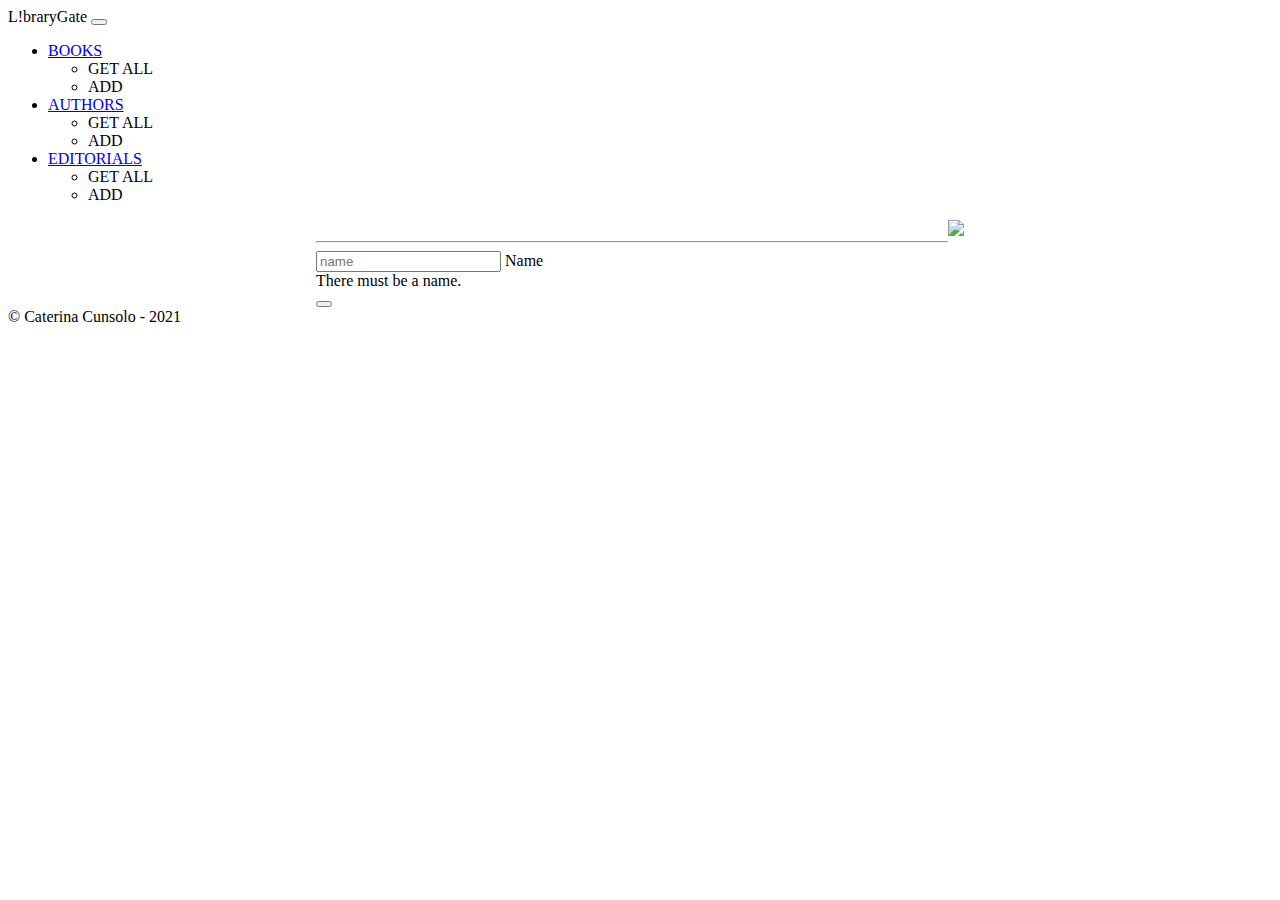
==== src/main/resources/templates/author-form.html @ 7e4d3e30 "Simulacro Libreria" ====
<!DOCTYPE html>
<html lang="es" xmlns:th="http://www.thymeleaf.org">
<head>
    <meta charset="UTF-8"/>
    <meta content="width=device-width, initial-scale=1.0" name="viewport"/>
    <meta content="ie=edge" http-equiv="X-UA-Compatible"/>
    <meta content="Página de ejemplo de Spring Boot + Thymeleaf para el curso de Egg" name="description"/>
    <meta content="Caterina Cunsolo" name="author"/>
    <title th:text="|${title} - Library|"></title>
    <!-- CSS -->
    <link href="https://cdn.jsdelivr.net/npm/bootstrap@5.1.3/dist/css/bootstrap.min.css" rel="stylesheet" integrity="sha384-1BmE4kWBq78iYhFldvKuhfTAU6auU8tT94WrHftjDbrCEXSU1oBoqyl2QvZ6jIW3" crossorigin="anonymous"/>
    <link rel="stylesheet" th:href="@{../style.css}"/>
    <link
            rel="shortcut icon"
            href="https://encrypted-tbn0.gstatic.com/images?q=tbn:ANd9GcQmXRFaqbS_K8cIHAVVfow2H2kr2FxgUnOPKw&usqp=CAU"
    />
</head>
<body>
<nav class="navbar navbar-expand-md navbar-dark bg-dark sticky-top">
    <div class="container">
        <a class="navbar-brand logo" th:href="@{/}">L!braryGate</a>
        <button aria-controls="navbarSupportedContent" aria-expanded="false" aria-label="Toggle navigation"
                class="navbar-toggler"
                data-bs-target="#navbarSupportedContent" data-bs-toggle="collapse" type="button">
            <span class="navbar-toggler-icon"></span>
        </button>
        <div class="collapse navbar-collapse" id="navbarSupportedContent">
            <ul class="navbar-nav mb-2 mb-md-0 w-100 d-flex justify-content-around">
                <!-- ACA EMPIEZA EL NUEVO 'ITEM BOOK'-->
                <!--DROPDOWN BOOKS-->
                <li class="nav-item dropdown">
                    <a aria-expanded="false" class="nav-link dropdown-toggle" data-bs-toggle="dropdown" href="#"
                       id="dropdown-book" role="button">
                        BOOKS
                    </a>
                    <ul aria-labelledby="dropdown-book" class="dropdown-menu dropdown-menu-dark">
                        <li>
                            <a class="dropdown-item" th:href="@{/book/get-all}">GET ALL</a>
                        </li>
                        <li>
                            <a class="dropdown-item" th:href="@{/book/add}">ADD</a>
                        </li>
                    </ul>
                </li>
                <!-- FIN DEL NUEVO ITEM 'BOOK'-->
                <!--DROPDOWN AUTHORS-->
                <li class="nav-item dropdown">
                    <a aria-expanded="false" class="nav-link dropdown-toggle" data-bs-toggle="dropdown" href="#"
                       id="dropdown-author" role="button">
                        AUTHORS
                    </a>
                    <ul aria-labelledby="dropdown-author" class="dropdown-menu dropdown-menu-dark">
                        <li>
                            <a class="dropdown-item" th:href="@{/author/get-all}">GET ALL</a>
                        </li>
                        <li>
                            <a class="dropdown-item" th:href="@{/author/add}">ADD</a>
                        </li>
                    </ul>
                </li>
                <!--DROPDOWN EDITORIALS-->
                <li class="nav-item dropdown">
                    <a aria-expanded="false" class="nav-link dropdown-toggle" data-bs-toggle="dropdown" href="#"
                       id="dropdown-editorial" role="button">
                        EDITORIALS
                    </a>
                    <ul aria-labelledby="dropdown-editorial" class="dropdown-menu dropdown-menu-dark">
                        <li><a class="dropdown-item" th:href="@{/editorial/get-all}">GET ALL</a></li>
                        <li>
                            <a class="dropdown-item" th:href="@{/editorial/add}">ADD</a>
                        </li>
                    </ul>
                </li>
            </ul>
        </div>
    </div>
</nav>

<div class="container mt-5 main">
    <div style="display: flex; justify-content: center">
        <div class="col col-xl-8 form-div" style="width: 50%">
    <h1 th:text="${title}"></h1>
    <hr class="mb-5 col-xl-12"/>
    <form autocomplete="off" class="needs-validation" id="formulario" method="POST"
          novalidate th:action="@{/author/__${action}__}" th:object="${author}">
        <input type="hidden" th:field="*{id}"/> <!-- TENER EN CUENTA PARA EDITAR-->
        <div class="form-floating mb-3 col-xl-6">
            <input class="form-control" id="nombre" placeholder="name" required th:field="*{name}" type="text"/>
            <label for="nombre">Name</label>
            <div class="invalid-feedback">There must be a name.</div>
        </div>
        <div class="row">
            <div class="col-xl-3">
                <button class="btn btn-success" th:text="${action == 'save'} ? 'Add Author' : 'Save changes'"
                        type="submit"></button>
            </div>
        </div>
    </form>
        </div>
        <aside class="col col-xl-4">
            <img src="https://images.pexels.com/photos/1926988/pexels-photo-1926988.jpeg?auto=compress&cs=tinysrgb&dpr=2&h=650&w=940" class="book-image" >
        </aside>
    </div>
</div>

<footer class="footer py-3 bg-dark fixed-bottom">
    <div class="container d-flex justify-content-center">
        <span class="text-muted">&copy; Caterina Cunsolo - 2021</span>
    </div>
</footer>

<!-- JavaScript -->
<script src="https://cdn.jsdelivr.net/npm/bootstrap@5.1.3/dist/js/bootstrap.bundle.min.js" integrity="sha384-ka7Sk0Gln4gmtz2MlQnikT1wXgYsOg+OMhuP+IlRH9sENBO0LRn5q+8nbTov4+1p" crossorigin="anonymous"></script>
<script>
            (() => {
            "use strict";

            const form = document.getElementById("formulario");
            form.addEventListener("submit", (event) => {
            if (!form.checkValidity()) {
            event.preventDefault();
            event.stopPropagation();
            }

            form.classList.add("was-validated");
            }, false);
            })()
        </script>
</body>
</html>
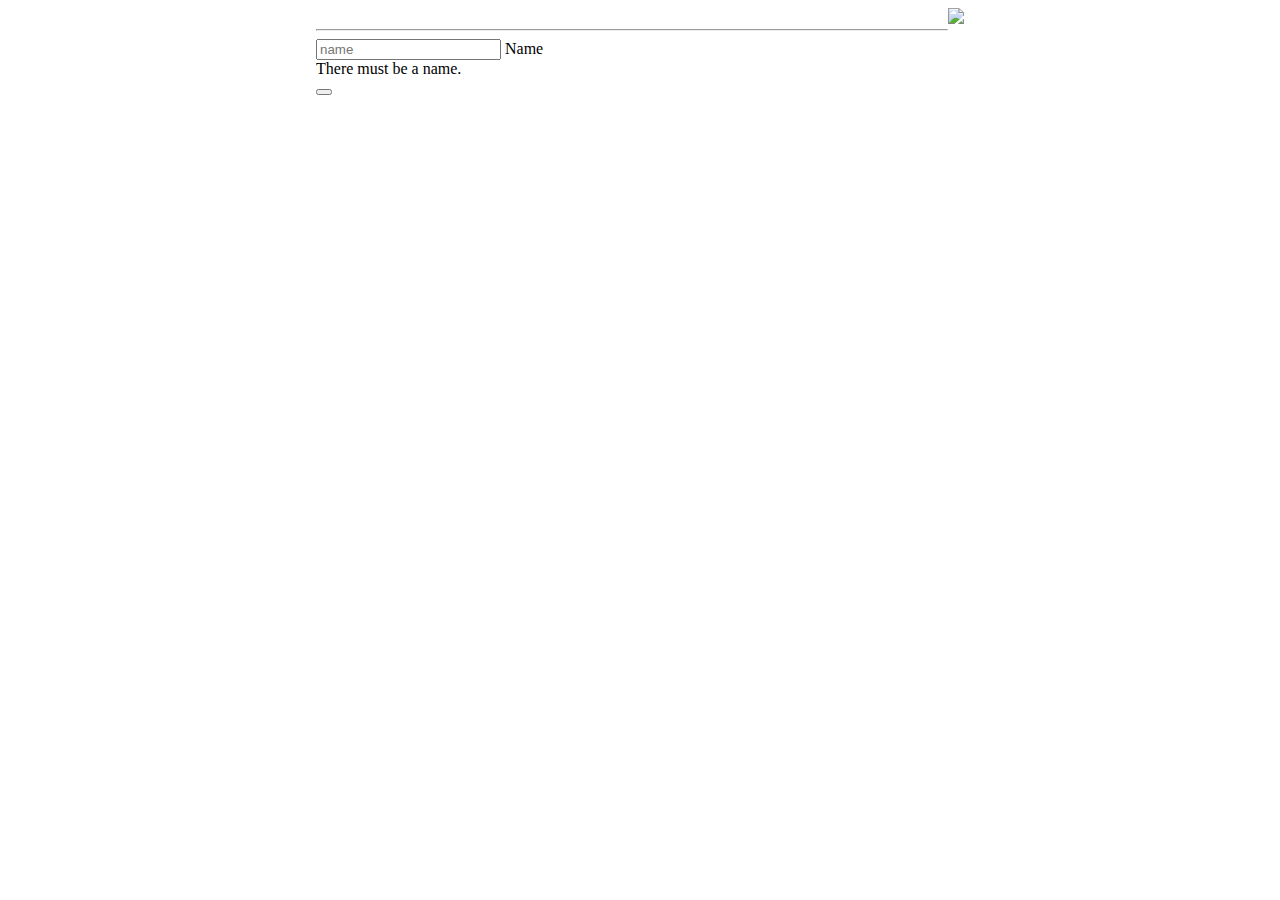
==== commit 277254e0: "Fragment" ====
--- a/src/main/resources/templates/author-form.html
+++ b/src/main/resources/templates/author-form.html
@@ -16,65 +16,7 @@
     />
 </head>
 <body>
-<nav class="navbar navbar-expand-md navbar-dark bg-dark sticky-top">
-    <div class="container">
-        <a class="navbar-brand logo" th:href="@{/}">L!braryGate</a>
-        <button aria-controls="navbarSupportedContent" aria-expanded="false" aria-label="Toggle navigation"
-                class="navbar-toggler"
-                data-bs-target="#navbarSupportedContent" data-bs-toggle="collapse" type="button">
-            <span class="navbar-toggler-icon"></span>
-        </button>
-        <div class="collapse navbar-collapse" id="navbarSupportedContent">
-            <ul class="navbar-nav mb-2 mb-md-0 w-100 d-flex justify-content-around">
-                <!-- ACA EMPIEZA EL NUEVO 'ITEM BOOK'-->
-                <!--DROPDOWN BOOKS-->
-                <li class="nav-item dropdown">
-                    <a aria-expanded="false" class="nav-link dropdown-toggle" data-bs-toggle="dropdown" href="#"
-                       id="dropdown-book" role="button">
-                        BOOKS
-                    </a>
-                    <ul aria-labelledby="dropdown-book" class="dropdown-menu dropdown-menu-dark">
-                        <li>
-                            <a class="dropdown-item" th:href="@{/book/get-all}">GET ALL</a>
-                        </li>
-                        <li>
-                            <a class="dropdown-item" th:href="@{/book/add}">ADD</a>
-                        </li>
-                    </ul>
-                </li>
-                <!-- FIN DEL NUEVO ITEM 'BOOK'-->
-                <!--DROPDOWN AUTHORS-->
-                <li class="nav-item dropdown">
-                    <a aria-expanded="false" class="nav-link dropdown-toggle" data-bs-toggle="dropdown" href="#"
-                       id="dropdown-author" role="button">
-                        AUTHORS
-                    </a>
-                    <ul aria-labelledby="dropdown-author" class="dropdown-menu dropdown-menu-dark">
-                        <li>
-                            <a class="dropdown-item" th:href="@{/author/get-all}">GET ALL</a>
-                        </li>
-                        <li>
-                            <a class="dropdown-item" th:href="@{/author/add}">ADD</a>
-                        </li>
-                    </ul>
-                </li>
-                <!--DROPDOWN EDITORIALS-->
-                <li class="nav-item dropdown">
-                    <a aria-expanded="false" class="nav-link dropdown-toggle" data-bs-toggle="dropdown" href="#"
-                       id="dropdown-editorial" role="button">
-                        EDITORIALS
-                    </a>
-                    <ul aria-labelledby="dropdown-editorial" class="dropdown-menu dropdown-menu-dark">
-                        <li><a class="dropdown-item" th:href="@{/editorial/get-all}">GET ALL</a></li>
-                        <li>
-                            <a class="dropdown-item" th:href="@{/editorial/add}">ADD</a>
-                        </li>
-                    </ul>
-                </li>
-            </ul>
-        </div>
-    </div>
-</nav>
+<nav th:replace="fragment :: navbar"></nav>
 
 <div class="container mt-5 main">
     <div style="display: flex; justify-content: center">
@@ -103,11 +45,7 @@
     </div>
 </div>
 
-<footer class="footer py-3 bg-dark fixed-bottom">
-    <div class="container d-flex justify-content-center">
-        <span class="text-muted">&copy; Caterina Cunsolo - 2021</span>
-    </div>
-</footer>
+<footer th:replace="fragment :: footer"></footer>
 
 <!-- JavaScript -->
 <script src="https://cdn.jsdelivr.net/npm/bootstrap@5.1.3/dist/js/bootstrap.bundle.min.js" integrity="sha384-ka7Sk0Gln4gmtz2MlQnikT1wXgYsOg+OMhuP+IlRH9sENBO0LRn5q+8nbTov4+1p" crossorigin="anonymous"></script>
